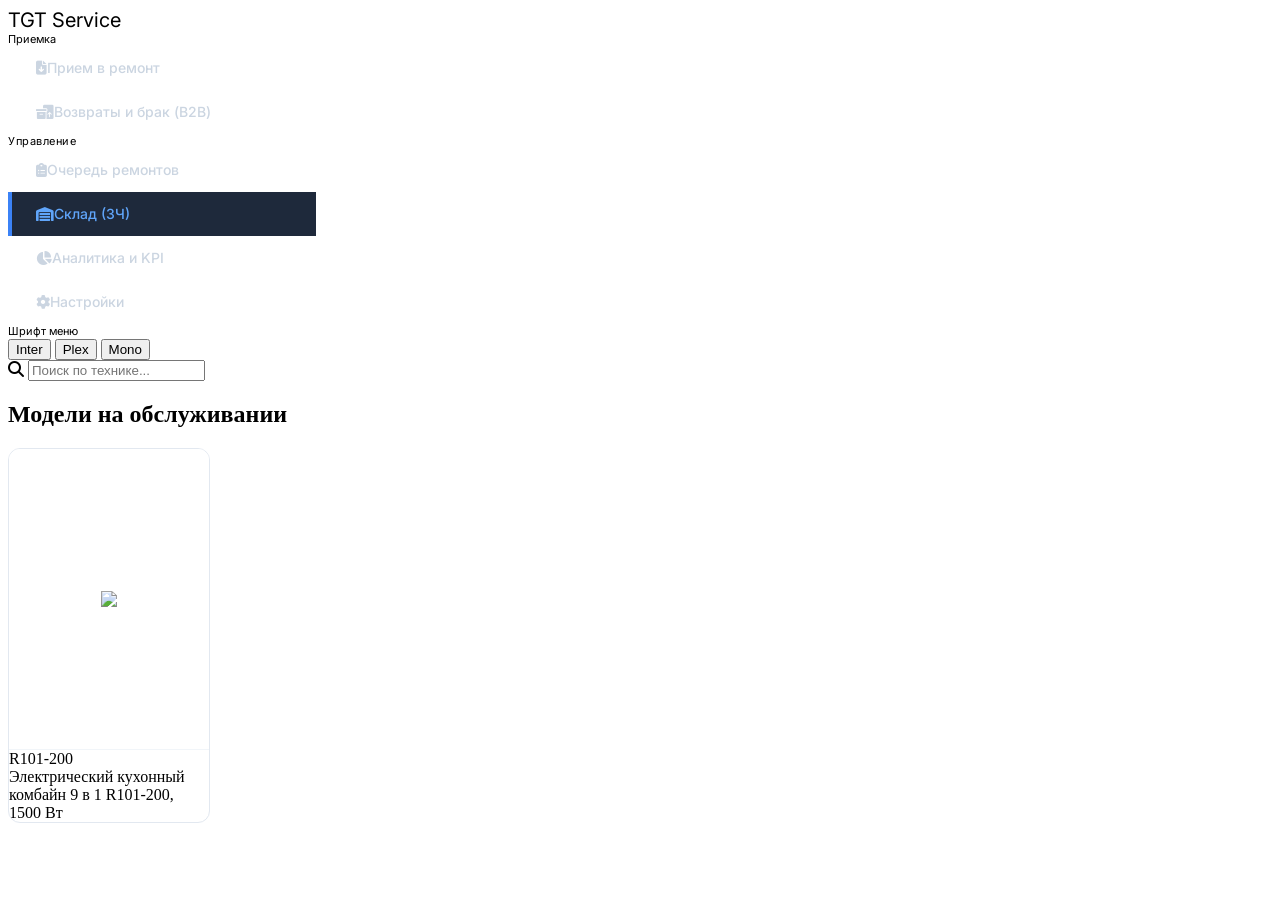
==== catalog.html @ a27227aa "First commit: app structure" ====
<!DOCTYPE html>
<html lang="ru">
<head>
    <meta charset="UTF-8">
    <meta name="viewport" content="width=device-width, initial-scale=1.0">
    <title>TGT Service - Каталог техники</title>
    <script src="https://cdn.tailwindcss.com"></script>
    <link rel="stylesheet" href="https://cdnjs.cloudflare.com/ajax/libs/font-awesome/6.4.0/css/all.min.css">
    <link rel="stylesheet" href="style.css">
</head>
<body class="bg-slate-100 text-slate-800 font-sans h-screen flex overflow-hidden text-base">

    <aside></aside> <!-- Сайдбар подгрузится сам из sidebar.html -->




    <main class="flex-1 flex flex-col h-full overflow-hidden relative">
        <div class="flex-1 overflow-auto p-8 w-full max-w-7xl mx-auto">
            
            <div class="bg-white p-4 rounded-xl shadow-sm border border-slate-200 mb-8 flex space-x-4 sticky top-0 z-10">
                <div class="flex-1 relative">
                    <i class="fa-solid fa-magnifying-glass absolute left-4 top-3.5 text-slate-400 text-lg"></i>
                    <input type="text" id="search-appliance" placeholder="Поиск по технике..." class="w-full pl-12 pr-4 py-3 border border-slate-300 rounded-lg focus:outline-none focus:border-blue-500 text-lg" oninput="renderCatalog(this.value)">
                </div>
            </div>

            <h2 class="text-2xl font-bold text-slate-800 mb-6">Модели на обслуживании</h2>
            <div id="appliance-grid" class="flex flex-wrap gap-6">
                <!-- Карточки техники -->
            </div>
        </div>
    </main>

    <script src="script.js"></script>
</body>
</html>
---- style.css ----
@import url('https://fonts.googleapis.com/css2?family=IBM+Plex+Sans:wght@400;500;600;700&family=Inter:wght@400;500;600;700&family=JetBrains+Mono:wght@400;500;600;700&display=swap');

::-webkit-scrollbar { width: 6px; height: 6px; }
::-webkit-scrollbar-track { background: #f8fafc; }
::-webkit-scrollbar-thumb { background: #cbd5e1; border-radius: 4px; }

.sidebar-link { width: 100%; display: flex; align-items: center; padding: 12px 24px; font-size: 14px; color: #cbd5e1; border-left: 4px solid transparent; transition: all 0.2s; text-decoration: none; }
.sidebar-link:hover { background: #1e293b; }
.sidebar-link.active { background: #1e293b; color: #60a5fa; border-left-color: #3b82f6; font-weight: 600; }

.status-badge { padding: 3px 10px; border-radius: 9999px; font-size: 11px; font-weight: 700; text-transform: uppercase; white-space: nowrap; display: inline-block; }
.st-wait { background: #fef08a; color: #854d0e; }
.st-diag { background: #fed7aa; color: #9a3412; }
.st-repair { background: #bfdbfe; color: #1e40af; }
.st-test { background: #e9d5ff; color: #6b21a8; }
.st-ready { background: #bbf7d0; color: #166534; }

.stepper { position: relative; padding-left: 24px; }
.stepper::before { content: ''; position: absolute; left: 7px; top: 10px; bottom: 10px; width: 2px; background: #e2e8f0; }
.step-item { position: relative; padding-bottom: 18px; }
.step-item:last-child { padding-bottom: 0; }
.step-marker { position: absolute; left: -24px; top: 2px; width: 16px; height: 16px; border-radius: 50%; background: #fff; border: 2px solid #cbd5e1; display: flex; align-items: center; justify-content: center; z-index: 1; font-size: 8px; }
.step-item.completed .step-marker { background: #3b82f6; border-color: #3b82f6; color: white; }
.step-item.active .step-marker { border-color: #3b82f6; box-shadow: 0 0 0 4px rgba(59, 130, 246, 0.2); }
.step-title { font-size: 0.8rem; font-weight: 600; color: #1e293b; }
.step-desc { font-size: 0.7rem; color: #64748b; }

.hidden { display: none !important; }
.tab-content { animation: fadeIn 0.2s ease-in-out; }
@keyframes fadeIn { from { opacity: 0; } to { opacity: 1; } }
.tab-btn.active { border-bottom: 2px solid #3b82f6; color: #2563eb; font-weight: 700; }

.appliance-card, .part-card { width: 200px; background: white; border-radius: 12px; border: 1px solid #e2e8f0; overflow: hidden; cursor: pointer; transition: all 0.2s; display: flex; flex-direction: column; text-decoration: none; color: inherit; }
.appliance-card:hover, .part-card:hover { transform: translateY(-3px); box-shadow: 0 10px 20px -5px rgba(0,0,0,0.1); border-color: #3b82f6; }
.img-wrapper { height: 280px; background: #fff; display: flex; align-items: center; justify-content: center; border-bottom: 1px solid #f1f5f9; padding: 10px; }
.img-wrapper img { max-width: 100%; max-height: 100%; object-fit: contain; }
.part-stats { display: flex; justify-content: space-between; align-items: center; border-top: 1px solid #f1f5f9; padding-top: 8px; margin-top: auto; }

/* Жесткая фиксация ширины сайдбара, чтобы она никогда не скакала */
aside {
    width: 16rem !important; /* ровно 256px (w-64) */
    min-width: 16rem !important;
    max-width: 16rem !important;
    flex-shrink: 0 !important;
}

/* Фиксируем размер текста и отступов только для ссылок внутри меню */
aside .sidebar-link {
    font-size: 14px !important;
    font-weight: 500 !important;
    line-height: 1.25rem !important;
}

/* Маленькие надписи разделов */
aside .uppercase {
    font-size: 11px !important;
}

/* Жесткая фиксация текстовых шапок в меню, чтобы они не дергали ширину */
aside .uppercase:not(:first-child) {
    letter-spacing: 0.05em;
    white-space: nowrap;
}
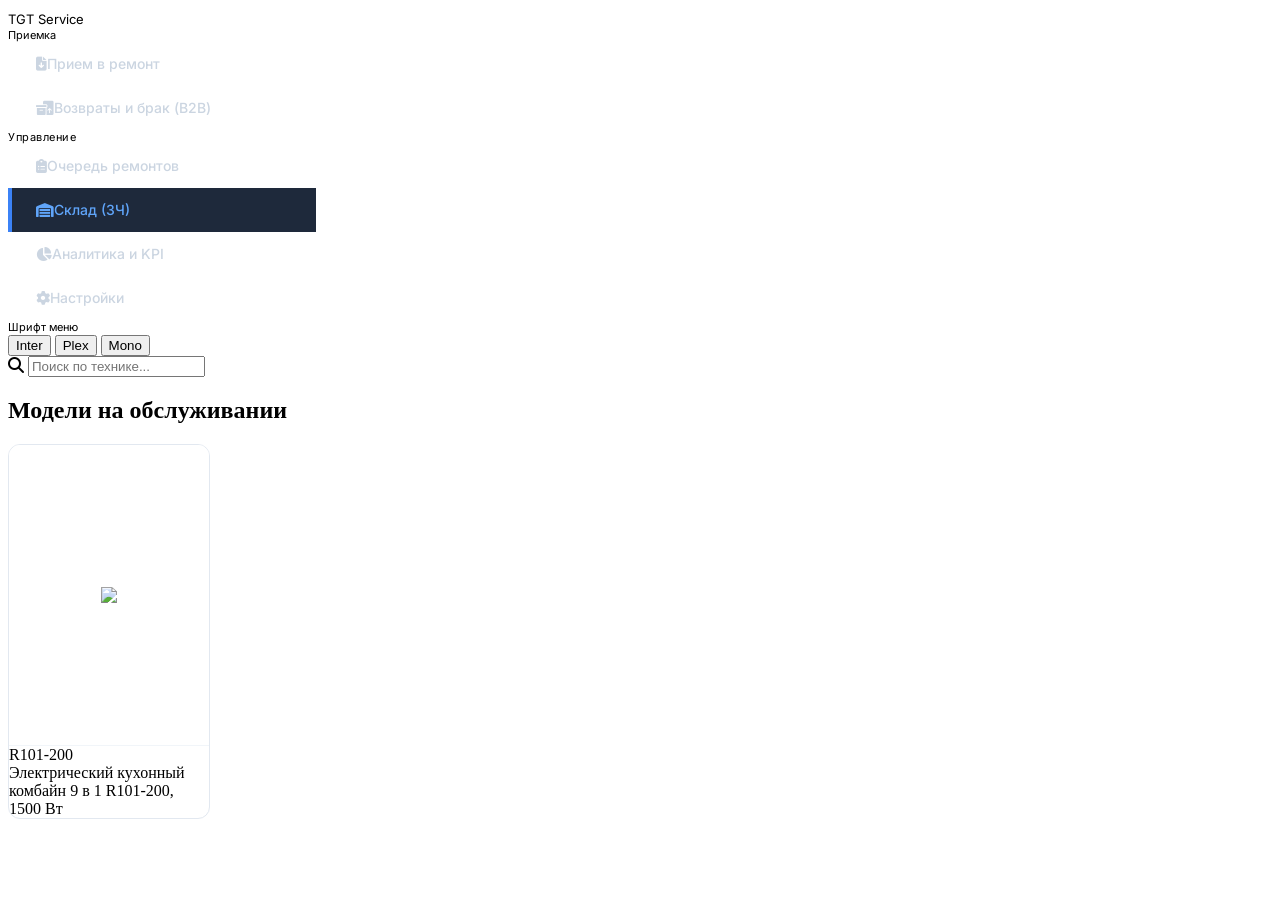
==== commit 79d2e68c: "Fix: embedded sidebar HTML into script.js" ====
--- a/catalog.html
+++ b/catalog.html
@@ -10,7 +10,7 @@
 </head>
 <body class="bg-slate-100 text-slate-800 font-sans h-screen flex overflow-hidden text-base">
 
-    <aside></aside> <!-- Сайдбар подгрузится сам из sidebar.html -->
+<aside class="w-64 bg-slate-900 text-white flex flex-col shadow-lg z-25 shrink-0"></aside>
 
 
 
